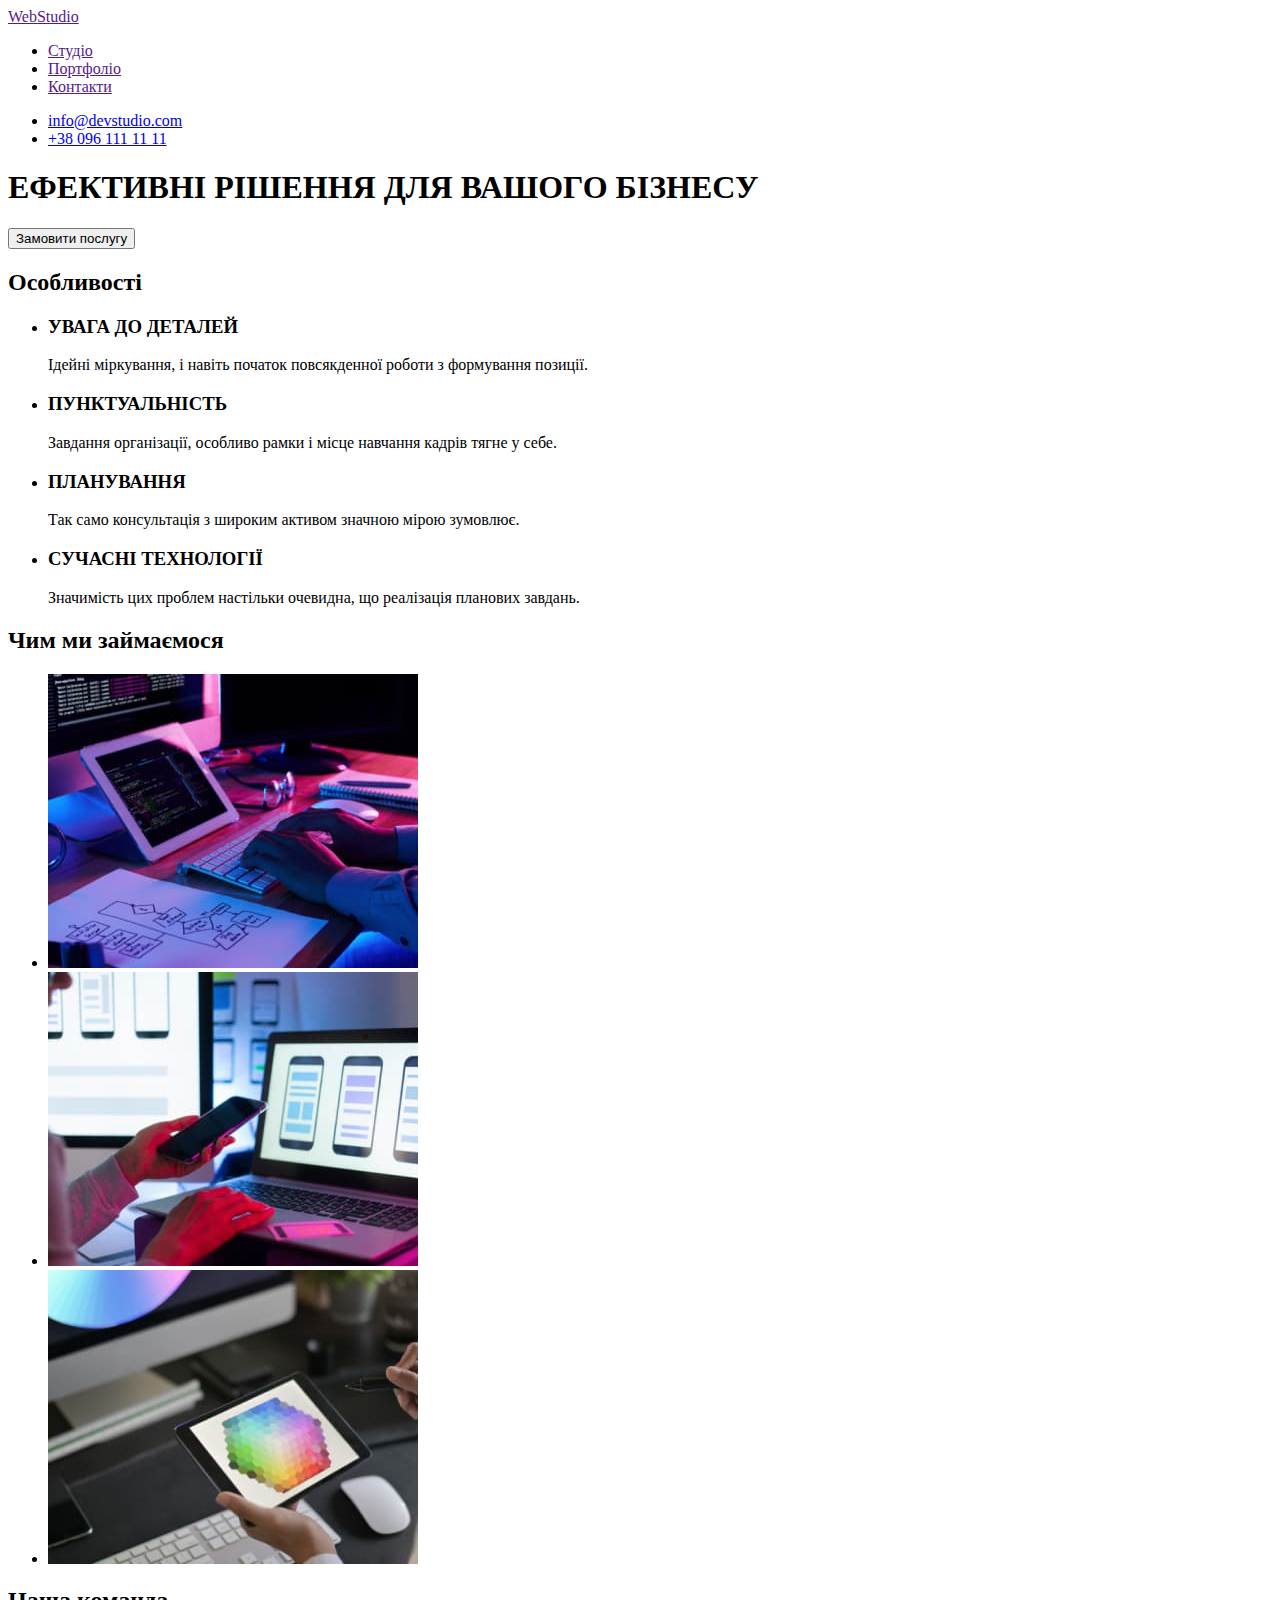
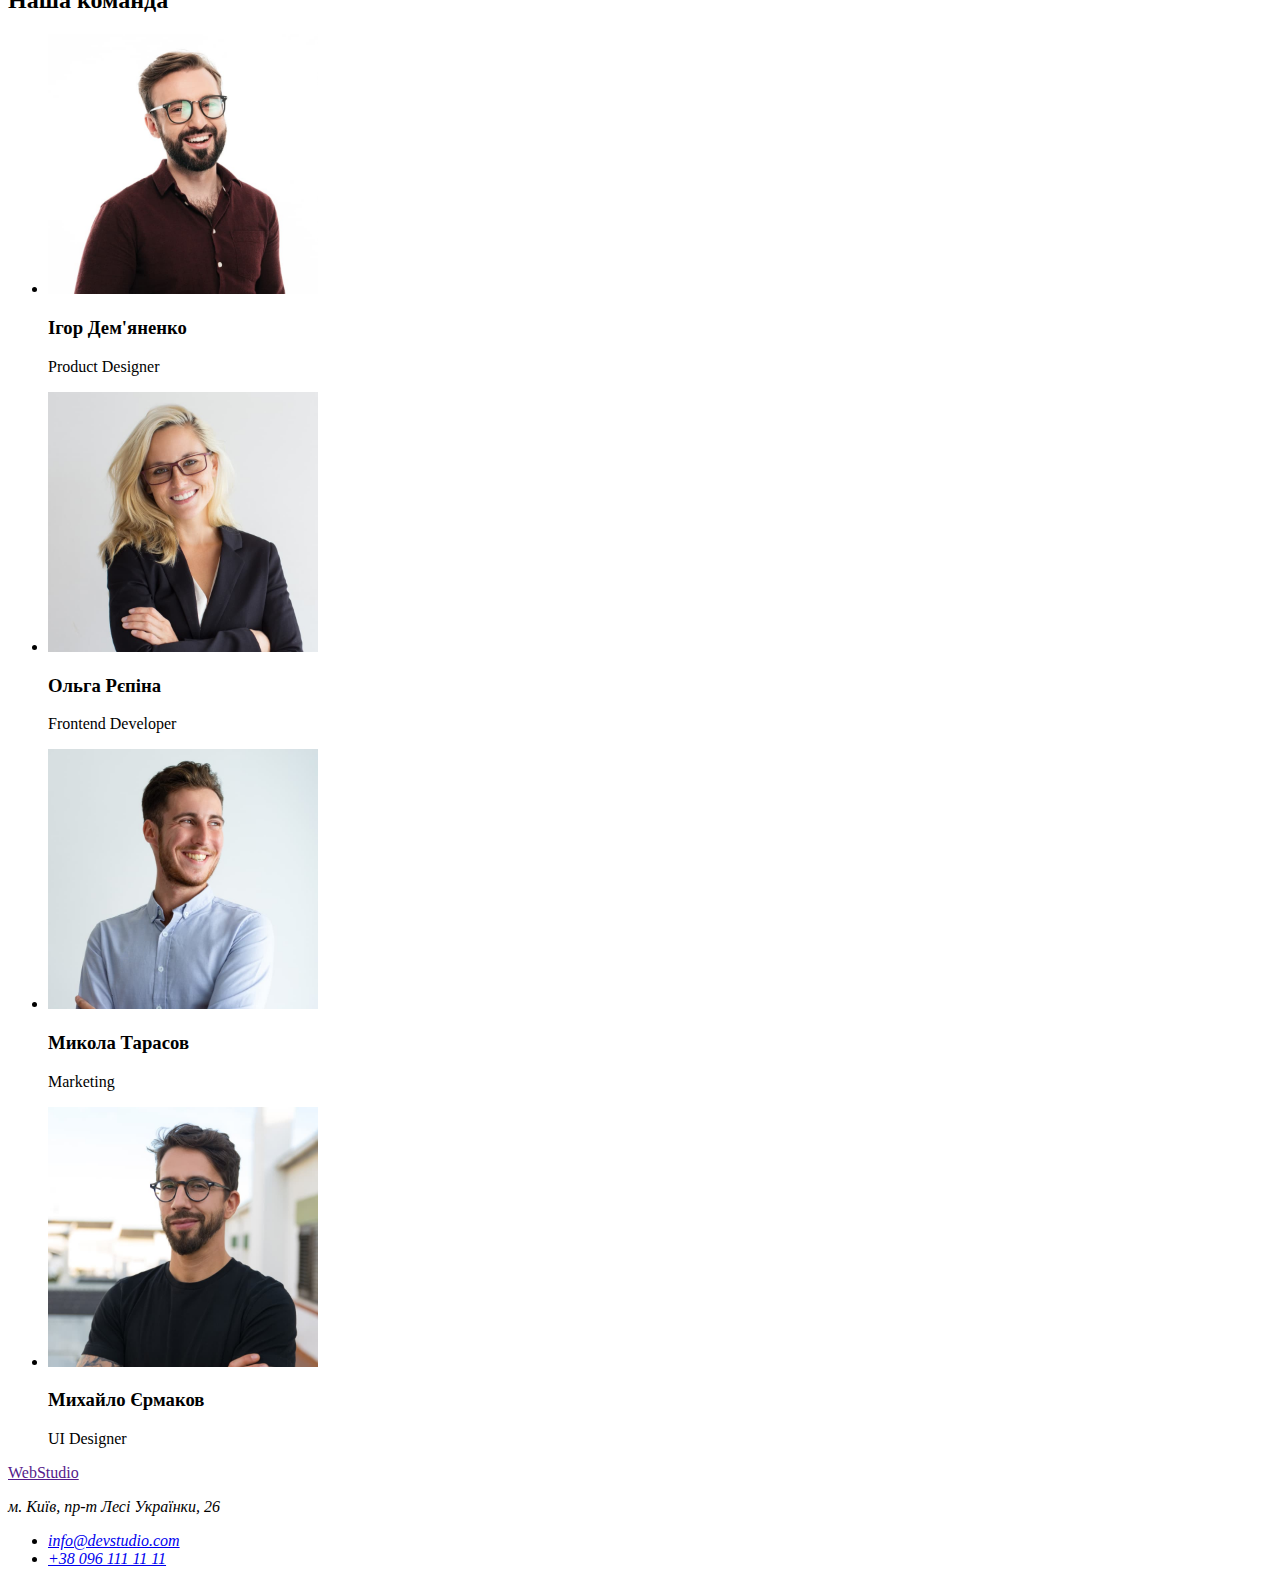
==== index.html @ 13a7ca6c "Скопировал файлы с первой ДЗ" ====
<!DOCTYPE html>
<html lang="uk">
  <head>
    <meta charset="UTF-8" />
    <meta http-equiv="X-UA-Compatible" content="IE=edge" />
    <meta name="viewport" content="width=device-width, initial-scale=1.0" />
    <title>Document</title>
  </head>

  <body>
    <header>
      <!--Навігація сайту-->
      <nav>
        <a href="">WebStudio</a>
        <ul>
          <li><a href="">Студіо</a></li>
          <li><a href="">Портфоліо</a></li>
          <li><a href="">Контакти</a></li>
        </ul>
      </nav>
      <ul>
        <li><a href="mailto:info@devstudio.com">info@devstudio.com</a></li>
        <li><a href="tel:+380961111111">+38 096 111 11 11</a></li>
      </ul>
    </header>
    <!--Основний контент-->
    <main>
      <!--Шапка основного контенту-->
      <section>
        <h1>ЕФЕКТИВНІ РІШЕННЯ ДЛЯ ВАШОГО БІЗНЕСУ</h1>
        <button type="button">Замовити послугу</button>
      </section>
      <!--Особливості-->
      <section>
        <h2>Особливості</h2>
        <ul>
          <li>
            <h3>УВАГА ДО ДЕТАЛЕЙ</h3>
            <p>Ідейні міркування, і навіть початок повсякденної роботи з формування позиції.</p>
          </li>
          <li>
            <h3>ПУНКТУАЛЬНІСТЬ</h3>
            <p>Завдання організації, особливо рамки і місце навчання кадрів тягне у себе.</p>
          </li>
          <li>
            <h3>ПЛАНУВАННЯ</h3>
            <p>Так само консультація з широким активом значною мірою зумовлює.</p>
          </li>
          <li>
            <h3>СУЧАСНІ ТЕХНОЛОГІЇ</h3>
            <p>Значимість цих проблем настільки очевидна, що реалізація планових завдань.</p>
          </li>
        </ul>
      </section>
      <!--Чим ми займаємося-->
      <section>
        <h2>Чим ми займаємося</h2>
        <ul>
          <li>
            <img src="./images/img-one.jpg" alt="photo-one" width="370" height="294" />
          </li>
          <li>
            <img src="./images/img-two.jpg" alt="photo-two" width="370" height="294" />
          </li>
          <li>
            <img src="./images/img-three.jpg" alt="photo-three" width="370" height="294" />
          </li>
        </ul>
      </section>
      <!--Наша команда-->
      <section>
        <h2>Наша команда</h2>
        <ul>
          <li>
            <img src="./images/person-one.jpg" alt="Ihor-Demyanenko" width="270" height="260" />
            <h3>Ігор Дем'яненко</h3>
            <p lang="en">Product Designer</p>
          </li>
          <li>
            <img src="./images/person-two.jpg" alt="Olga-Repina" width="270" height="260" />
            <h3>Ольга Рєпіна</h3>
            <p lang="en">Frontend Developer</p>
          </li>
          <li>
            <img src="./images/person-three.jpg" alt="Mykola-Tarasov" width="270" height="260" />
            <h3>Микола Тарасов</h3>
            <p lang="en">Marketing</p>
          </li>
          <li>
            <img src="./images/person-four.jpg" alt="Mykhailo-Yermakov" width="270" height="260" />
            <h3>Михайло Єрмаков</h3>
            <p>UI Designer</p>
          </li>
        </ul>
      </section>
    </main>
    <!--Футер сайту-->
    <footer>
      <a href="">WebStudio</a>
      <address>
        <p>м. Київ, пр-т Лесі Українки, 26</p>
        <ul>
          <li><a href="mailto:info@devstudio.com">info@devstudio.com</a></li>
          <li><a href="tel:+380961111111">+38 096 111 11 11</a></li>
        </ul>
      </address>
    </footer>
  </body>
</html>
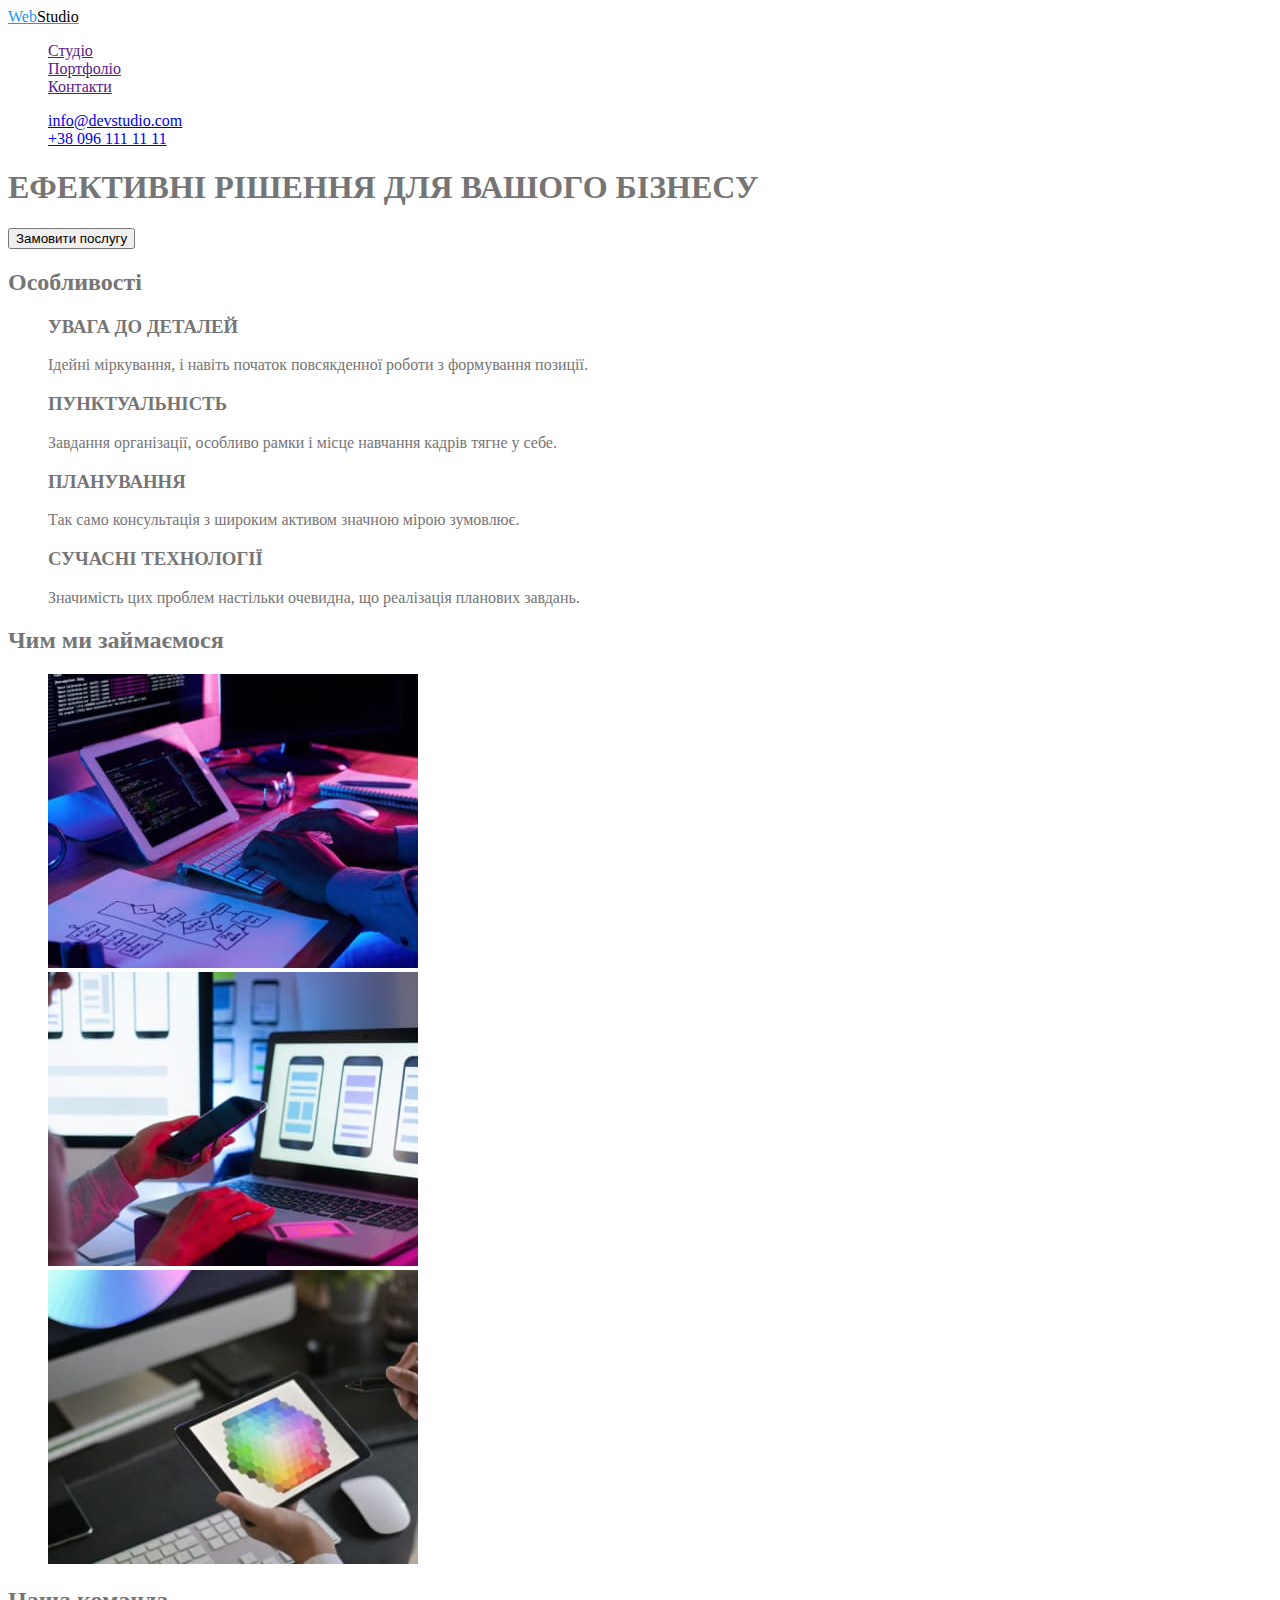
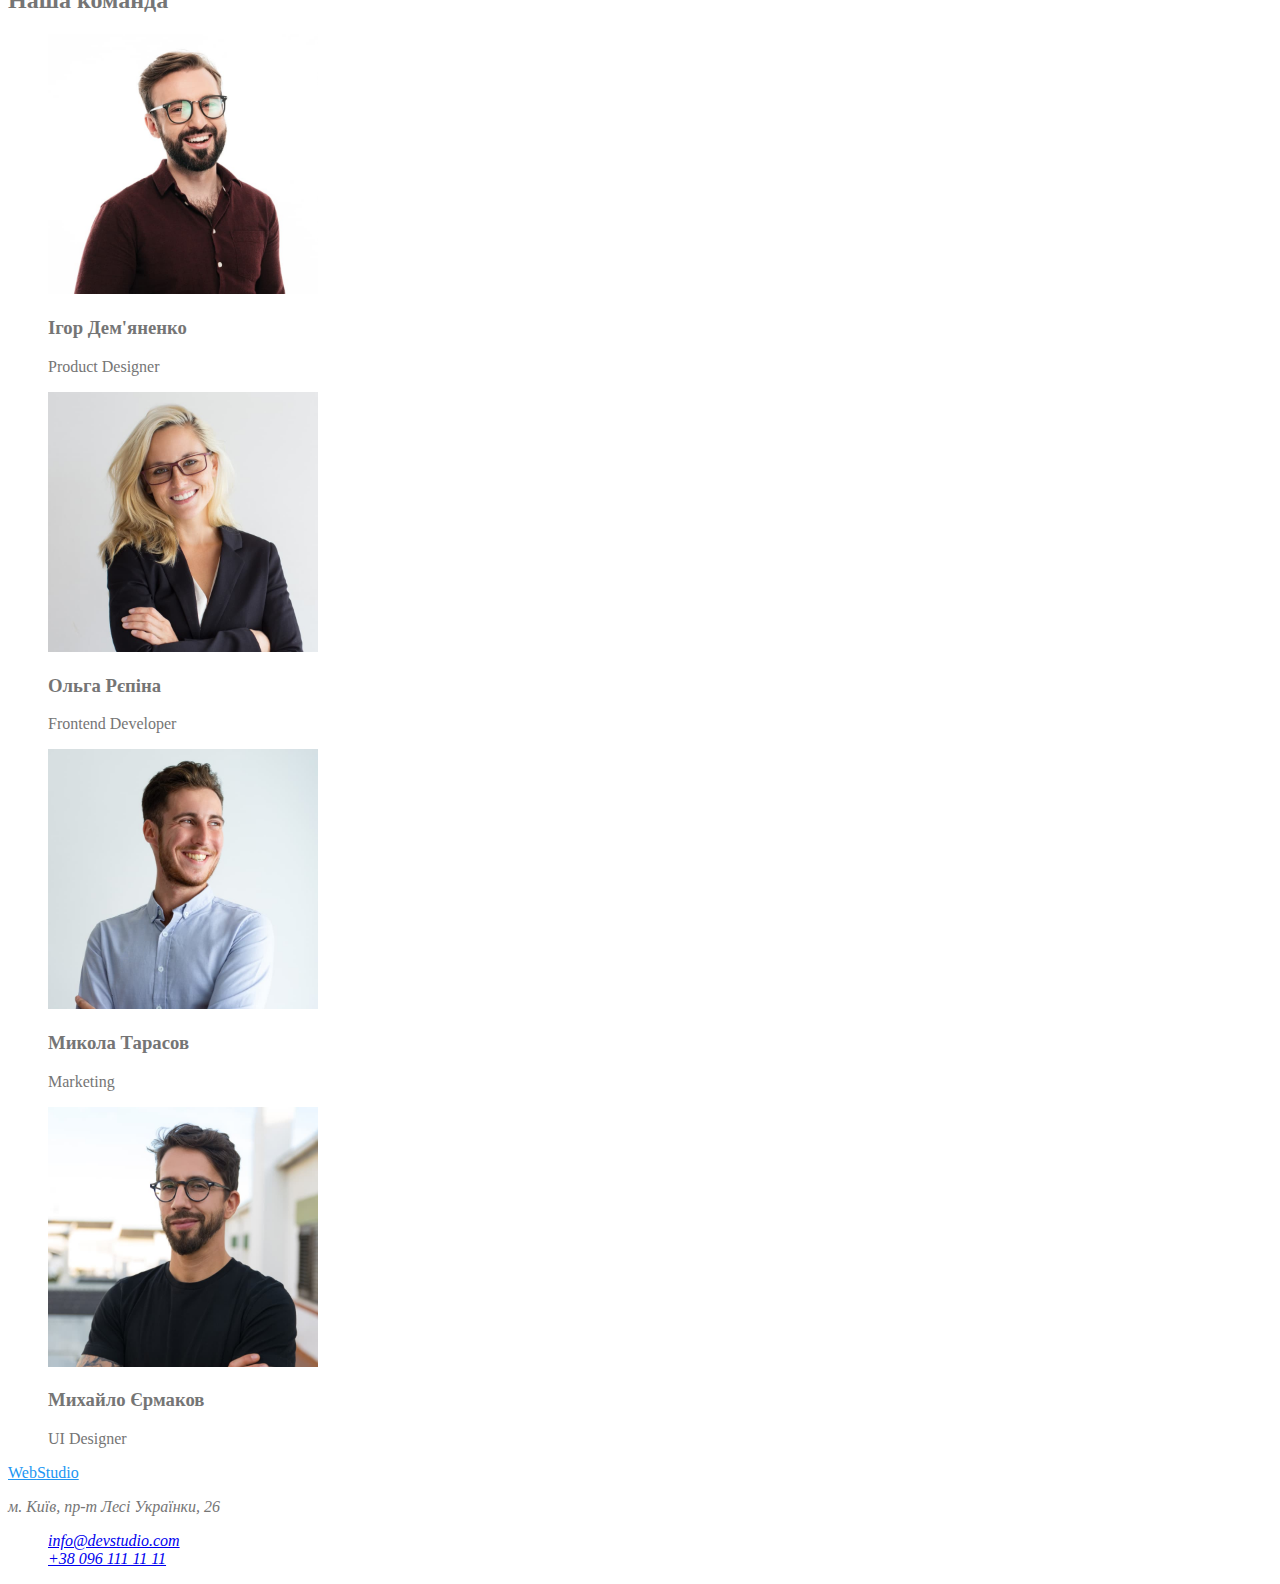
==== commit a649ac0d: "Добавил классы и создал файл стилей" ====
--- a/index.html
+++ b/index.html
@@ -5,59 +5,68 @@
     <meta http-equiv="X-UA-Compatible" content="IE=edge" />
     <meta name="viewport" content="width=device-width, initial-scale=1.0" />
     <title>Document</title>
+    <link rel="stylesheet" href="./css/styles.css" />
   </head>
 
-  <body>
-    <header>
+  <body class="page">
+    <header">
       <!--Навігація сайту-->
       <nav>
-        <a href="">WebStudio</a>
-        <ul>
+        <a href="" class="logo">Web<span class="studio">Studio</span></a>
+        <ul class="site-nav">
           <li><a href="">Студіо</a></li>
           <li><a href="">Портфоліо</a></li>
           <li><a href="">Контакти</a></li>
         </ul>
       </nav>
-      <ul>
+      <ul class="site-adress">
         <li><a href="mailto:info@devstudio.com">info@devstudio.com</a></li>
         <li><a href="tel:+380961111111">+38 096 111 11 11</a></li>
       </ul>
     </header>
     <!--Основний контент-->
-    <main>
+    <main class="main">
       <!--Шапка основного контенту-->
-      <section>
+      <section class="section-header">
         <h1>ЕФЕКТИВНІ РІШЕННЯ ДЛЯ ВАШОГО БІЗНЕСУ</h1>
-        <button type="button">Замовити послугу</button>
+        <button class="button" type="button">Замовити послугу</button>
       </section>
       <!--Особливості-->
-      <section>
-        <h2>Особливості</h2>
-        <ul>
+      <section class="section">
+        <h2 class="section-title">Особливості</h2>
+        <ul class="feature">
           <li>
-            <h3>УВАГА ДО ДЕТАЛЕЙ</h3>
-            <p>Ідейні міркування, і навіть початок повсякденної роботи з формування позиції.</p>
+            <h3 class="feature-title">УВАГА ДО ДЕТАЛЕЙ</h3>
+            <p class="feature-text">
+              Ідейні міркування, і навіть початок повсякденної роботи з формування позиції.
+            </p>
           </li>
           <li>
-            <h3>ПУНКТУАЛЬНІСТЬ</h3>
-            <p>Завдання організації, особливо рамки і місце навчання кадрів тягне у себе.</p>
+            <h3 class="feature-title">ПУНКТУАЛЬНІСТЬ</h3>
+            <p class="feature-text">
+              Завдання організації, особливо рамки і місце навчання кадрів тягне у себе.
+            </p>
           </li>
           <li>
-            <h3>ПЛАНУВАННЯ</h3>
-            <p>Так само консультація з широким активом значною мірою зумовлює.</p>
+            <h3 class="feature-title">ПЛАНУВАННЯ</h3>
+            <p class="feature-text">
+              Так само консультація з широким активом значною мірою зумовлює.
+            </p>
           </li>
           <li>
-            <h3>СУЧАСНІ ТЕХНОЛОГІЇ</h3>
-            <p>Значимість цих проблем настільки очевидна, що реалізація планових завдань.</p>
+            <h3 class="feature-title">СУЧАСНІ ТЕХНОЛОГІЇ</h3>
+            <p class="feature-text">
+              Значимість цих проблем настільки очевидна, що реалізація планових завдань.
+            </p>
           </li>
         </ul>
       </section>
       <!--Чим ми займаємося-->
-      <section>
-        <h2>Чим ми займаємося</h2>
+      <section class="section">
+        <h2 class="section-title">Чим ми займаємося</h2>
         <ul>
           <li>
-            <img src="./images/img-one.jpg" alt="photo-one" width="370" height="294" />
+            <img class="" src="./images/img-one.jpg" alt="photo-one" width="370" height="294" />
           </li>
           <li>
             <img src="./images/img-two.jpg" alt="photo-two" width="370" height="294" />
@@ -68,37 +77,37 @@
         </ul>
       </section>
       <!--Наша команда-->
-      <section>
-        <h2>Наша команда</h2>
-        <ul>
+      <section class="section">
+        <h2 class="section-title">Наша команда</h2>
+        <ul class="person">
           <li>
             <img src="./images/person-one.jpg" alt="Ihor-Demyanenko" width="270" height="260" />
-            <h3>Ігор Дем'яненко</h3>
-            <p lang="en">Product Designer</p>
+            <h3 class="person-name">Ігор Дем'яненко</h3>
+            <p class="person-title" lang="en">Product Designer</p>
           </li>
           <li>
             <img src="./images/person-two.jpg" alt="Olga-Repina" width="270" height="260" />
-            <h3>Ольга Рєпіна</h3>
-            <p lang="en">Frontend Developer</p>
+            <h3 class="person-name">Ольга Рєпіна</h3>
+            <p class="person-title" lang="en">Frontend Developer</p>
           </li>
           <li>
             <img src="./images/person-three.jpg" alt="Mykola-Tarasov" width="270" height="260" />
-            <h3>Микола Тарасов</h3>
-            <p lang="en">Marketing</p>
+            <h3 class="person-name">Микола Тарасов</h3>
+            <p class="person-title" lang="en">Marketing</p>
           </li>
           <li>
             <img src="./images/person-four.jpg" alt="Mykhailo-Yermakov" width="270" height="260" />
-            <h3>Михайло Єрмаков</h3>
-            <p>UI Designer</p>
+            <h3 class="person-name">Михайло Єрмаков</h3>
+            <p class="person-title" lang="en">UI Designer</p>
           </li>
         </ul>
       </section>
     </main>
     <!--Футер сайту-->
-    <footer>
-      <a href="">WebStudio</a>
-      <address>
-        <p>м. Київ, пр-т Лесі Українки, 26</p>
+    <footer class="page-footer">
+      <a class="logo" href="">Web<span class="logo-studio">Studio</span></a>
+      <address class="footer-adress">
+        <p class="text-adress">м. Київ, пр-т Лесі Українки, 26</p>
         <ul>
           <li><a href="mailto:info@devstudio.com">info@devstudio.com</a></li>
           <li><a href="tel:+380961111111">+38 096 111 11 11</a></li>
--- a/css/styles.css
+++ b/css/styles.css
@@ -0,0 +1,37 @@
+/* Основні змінні сайту */
+:root {
+
+}
+
+
+.page {
+    background-color: #ffffff;
+    color: #757575;
+}
+
+/* Навігація */
+.logo {
+    color: #2196F3;
+}
+.studio {
+    color: #000000;
+}
+.site-nav {
+    color: #212121;
+    
+}
+
+
+ul {
+   list-style: none; 
+}
+
+
+
+/* Колір основного тексту #212121 */
+/* Колір вторичного тексту #757575 */
+/* Колір акценту #2196F3*/
+/* Колір основного фону #ffffff*/
+/* Колір фону секції Наша команда #F5F4FA*/
+/* Колір фону шапки та футера #2F303A */
+/* Колір адреси футера rgba(255, 255, 255, 0.6)*/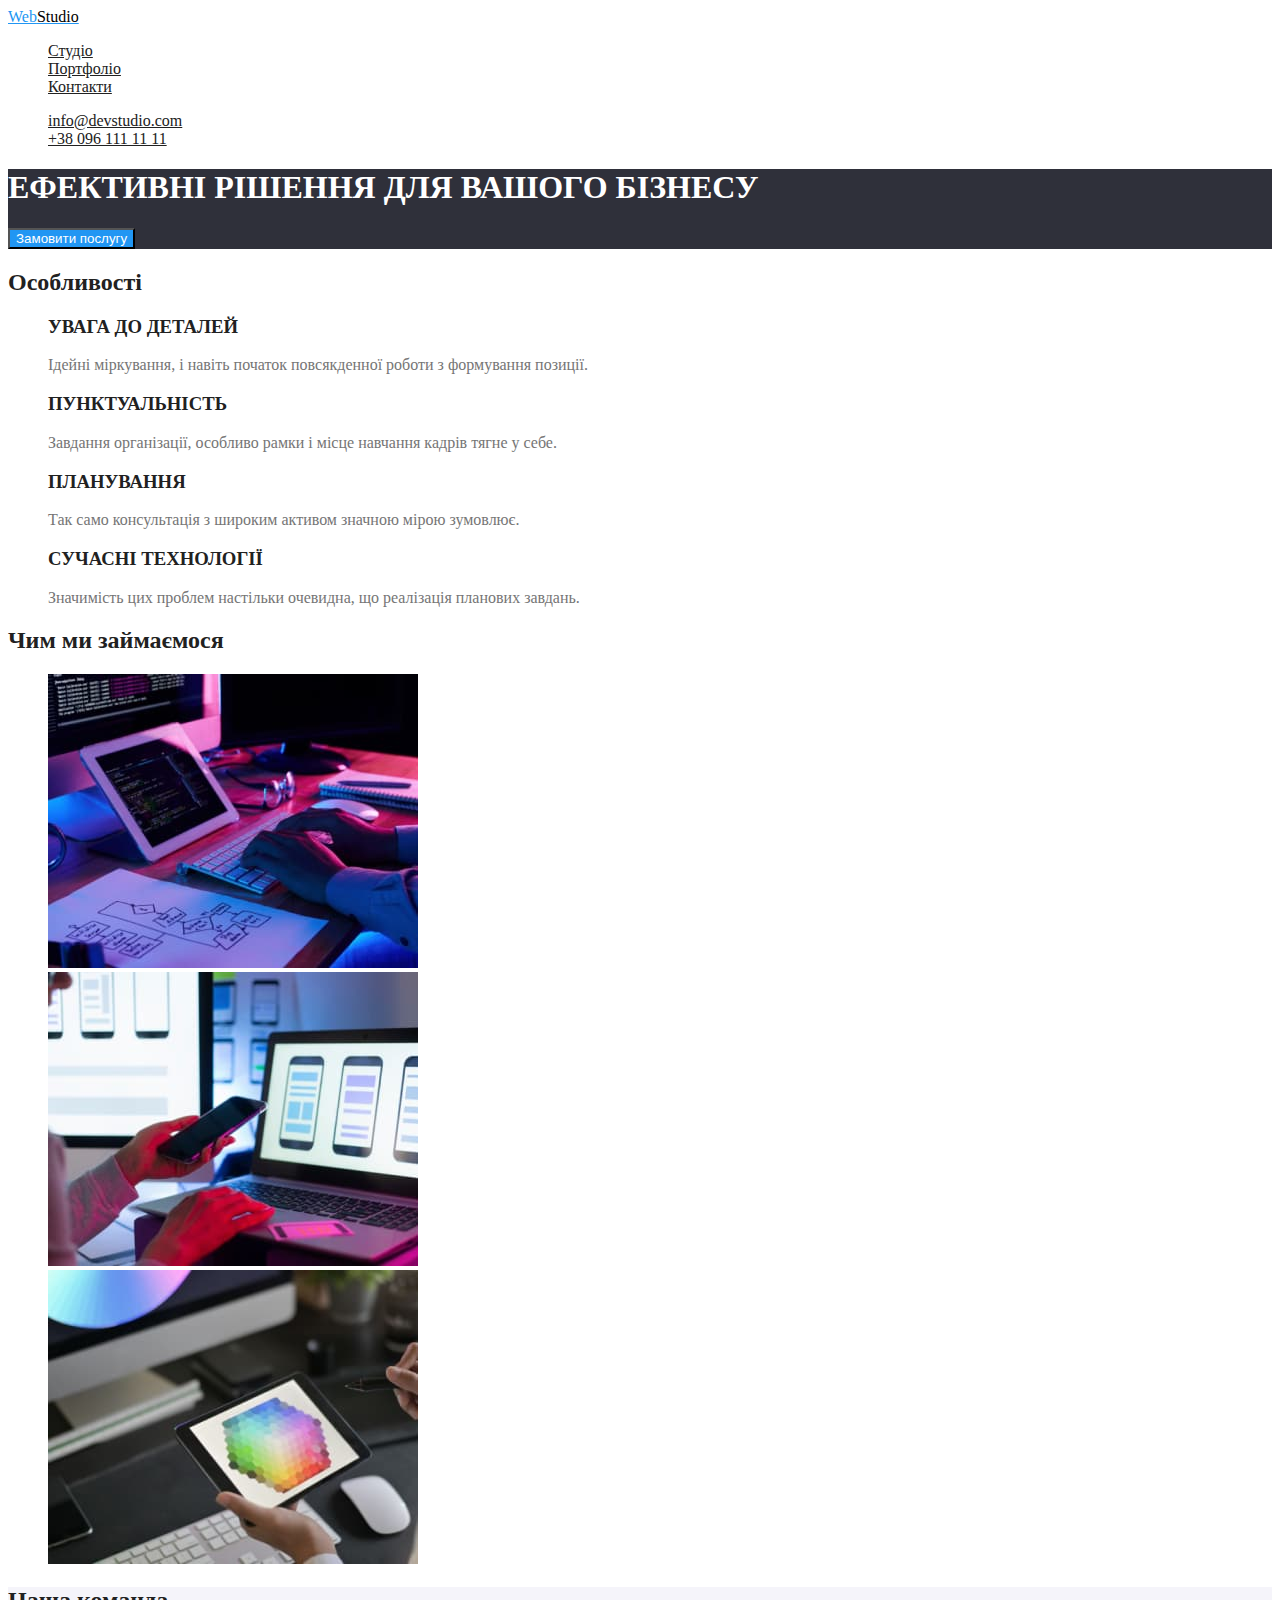
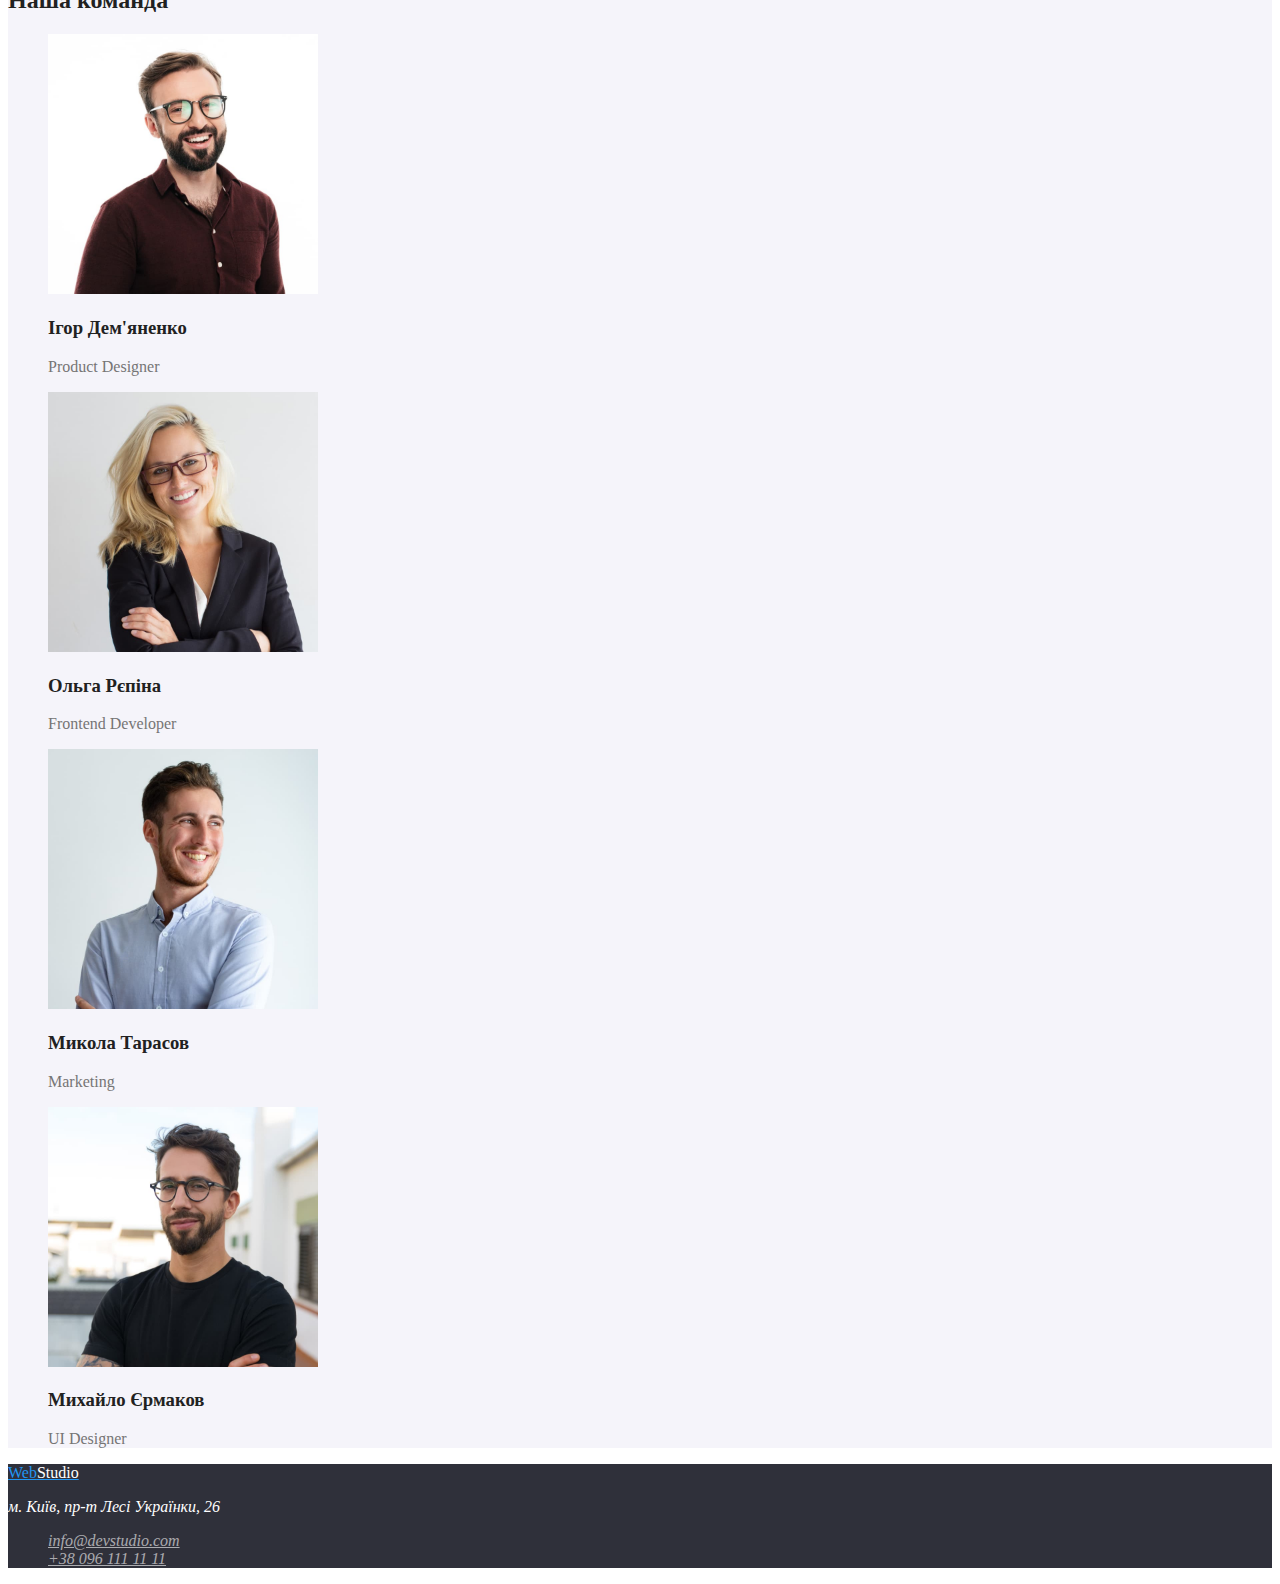
==== commit 6c38b7f1: "Добавил цвета к сайту" ====
--- a/index.html
+++ b/index.html
@@ -12,28 +12,28 @@
     <header">
       <!--Навігація сайту-->
       <nav>
-        <a href="" class="logo">Web<span class="studio">Studio</span></a>
-        <ul class="site-nav">
-          <li><a href="">Студіо</a></li>
-          <li><a href="">Портфоліо</a></li>
-          <li><a href="">Контакти</a></li>
+        <a href="" class="logo">Web<span class="logo-studio">Studio</span></a>
+        <ul class="site-nav list">
+          <li><a class="link" href="">Студіо</a></li>
+          <li><a class="link" href="">Портфоліо</a></li>
+          <li><a class="link" href="">Контакти</a></li>
         </ul>
       </nav>
       <ul class="site-adress">
-        <li><a href="mailto:info@devstudio.com">info@devstudio.com</a></li>
-        <li><a href="tel:+380961111111">+38 096 111 11 11</a></li>
+        <li><a class="link" href="mailto:info@devstudio.com">info@devstudio.com</a></li>
+        <li><a class="link" href="tel:+380961111111">+38 096 111 11 11</a></li>
       </ul>
     </header>
     <!--Основний контент-->
-    <main class="main">
+    <main>
       <!--Шапка основного контенту-->
-      <section class="section-header">
-        <h1>ЕФЕКТИВНІ РІШЕННЯ ДЛЯ ВАШОГО БІЗНЕСУ</h1>
+      <section class="main-section">
+        <h1 class="title">ЕФЕКТИВНІ РІШЕННЯ ДЛЯ ВАШОГО БІЗНЕСУ</h1>
         <button class="button" type="button">Замовити послугу</button>
       </section>
       <!--Особливості-->
       <section class="section">
-        <h2 class="section-title">Особливості</h2>
+        <h2 class="title">Особливості</h2>
         <ul class="feature">
           <li>
             <h3 class="feature-title">УВАГА ДО ДЕТАЛЕЙ</h3>
@@ -63,7 +63,7 @@
       </section>
       <!--Чим ми займаємося-->
       <section class="section">
-        <h2 class="section-title">Чим ми займаємося</h2>
+        <h2 class="title">Чим ми займаємося</h2>
         <ul>
           <li>
             <img class="" src="./images/img-one.jpg" alt="photo-one" width="370" height="294" />
@@ -77,8 +77,8 @@
         </ul>
       </section>
       <!--Наша команда-->
-      <section class="section">
-        <h2 class="section-title">Наша команда</h2>
+      <section class="team">
+        <h2 class="title">Наша команда</h2>
         <ul class="person">
           <li>
             <img src="./images/person-one.jpg" alt="Ihor-Demyanenko" width="270" height="260" />
@@ -104,13 +104,13 @@
       </section>
     </main>
     <!--Футер сайту-->
-    <footer class="page-footer">
+    <footer class="footer">
       <a class="logo" href="">Web<span class="logo-studio">Studio</span></a>
       <address class="footer-adress">
-        <p class="text-adress">м. Київ, пр-т Лесі Українки, 26</p>
+        <p class="adress-text">м. Київ, пр-т Лесі Українки, 26</p>
         <ul>
-          <li><a href="mailto:info@devstudio.com">info@devstudio.com</a></li>
-          <li><a href="tel:+380961111111">+38 096 111 11 11</a></li>
+          <li><a class="link" href="mailto:info@devstudio.com">info@devstudio.com</a></li>
+          <li><a class="link" href="tel:+380961111111">+38 096 111 11 11</a></li>
         </ul>
       </address>
     </footer>
--- a/css/styles.css
+++ b/css/styles.css
@@ -1,37 +1,111 @@
-/* Основні змінні сайту */
-:root {
-
-}
-
-
-.page {
-    background-color: #ffffff;
-    color: #757575;
-}
-
-/* Навігація */
-.logo {
-    color: #2196F3;
-}
-.studio {
-    color: #000000;
-}
-.site-nav {
-    color: #212121;
-    
-}
-
-
-ul {
-   list-style: none; 
-}
-
-
-
 /* Колір основного тексту #212121 */
 /* Колір вторичного тексту #757575 */
 /* Колір акценту #2196F3*/
 /* Колір основного фону #ffffff*/
 /* Колір фону секції Наша команда #F5F4FA*/
 /* Колір фону шапки та футера #2F303A */
-/* Колір адреси футера rgba(255, 255, 255, 0.6)*/+/* Колір тексту адреси футера rgba(255, 255, 255, 0.6)*/
+
+/* Основні змінні сайту */
+:root {
+}
+
+.page {
+    background-color: #ffffff;
+    color: #757575;
+}
+ul {
+    list-style: none;
+}
+
+
+
+/* Навігація */
+.logo {
+    color: #2196F3;
+}
+.logo .logo-studio {
+    color: #000000;
+}
+.link {
+    color: #212121;
+}
+.site-nav.list {
+    color: #212121;
+}
+.site-nav .link:hover, 
+.site-nav .link:focus {
+    color: #2196F3;
+}
+.site-adress {
+    color: #757575;
+}
+.site-adress .link:hover, 
+.site-adress .link:focus  {
+    color: #2196F3;
+}
+
+
+
+/* Шапка основного контенту */
+.main-section {
+    background-color: #2F303A;
+}
+.main-section .title {
+    color: #ffffff;
+}
+.button {
+    cursor: pointer;
+    background-color: #2196F3;
+    color: #ffffff;
+}
+.button :hover
+.button :focus {
+    color:#2196F3 ;
+}
+
+
+
+/* Особливості */
+.section .feature-title {
+    color: #212121;
+}
+
+
+
+/* Чим ми займаємось */
+.section .title {
+    color: #212121;
+}
+
+
+
+/* Наша команда */
+.team .title {
+    color: #212121;
+}
+.person-name {
+    color: #212121;
+}
+.team {
+    background-color: #F5F4FA;
+}
+
+
+
+/* Футер сайту */
+.footer {
+    background-color: #2F303A;
+}
+.footer .logo-studio {
+    color: #ffffff;
+}
+.adress-text {
+    color: #ffffff;
+}
+.adress-link {
+    color: rgba(255, 255, 255, 0.6);
+}
+.footer .link {
+    color: rgba(255, 255, 255, 0.6);
+}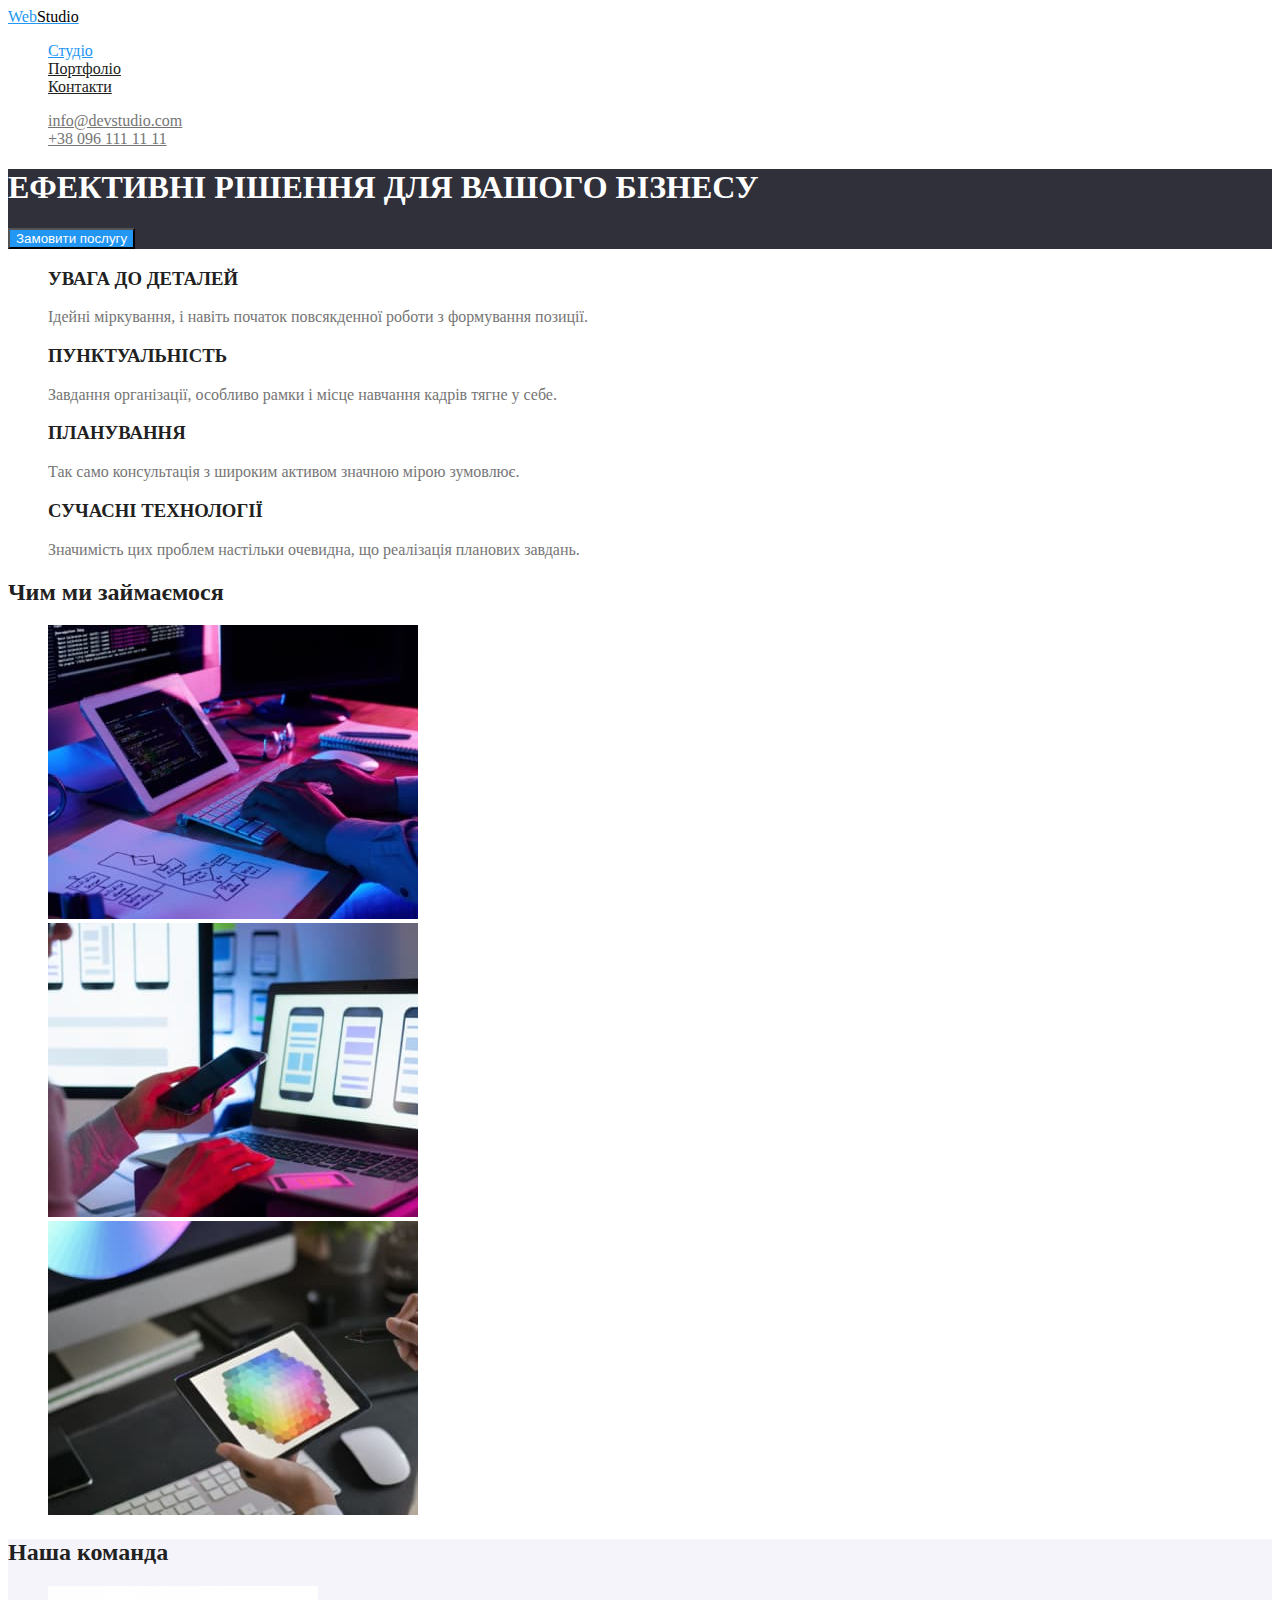
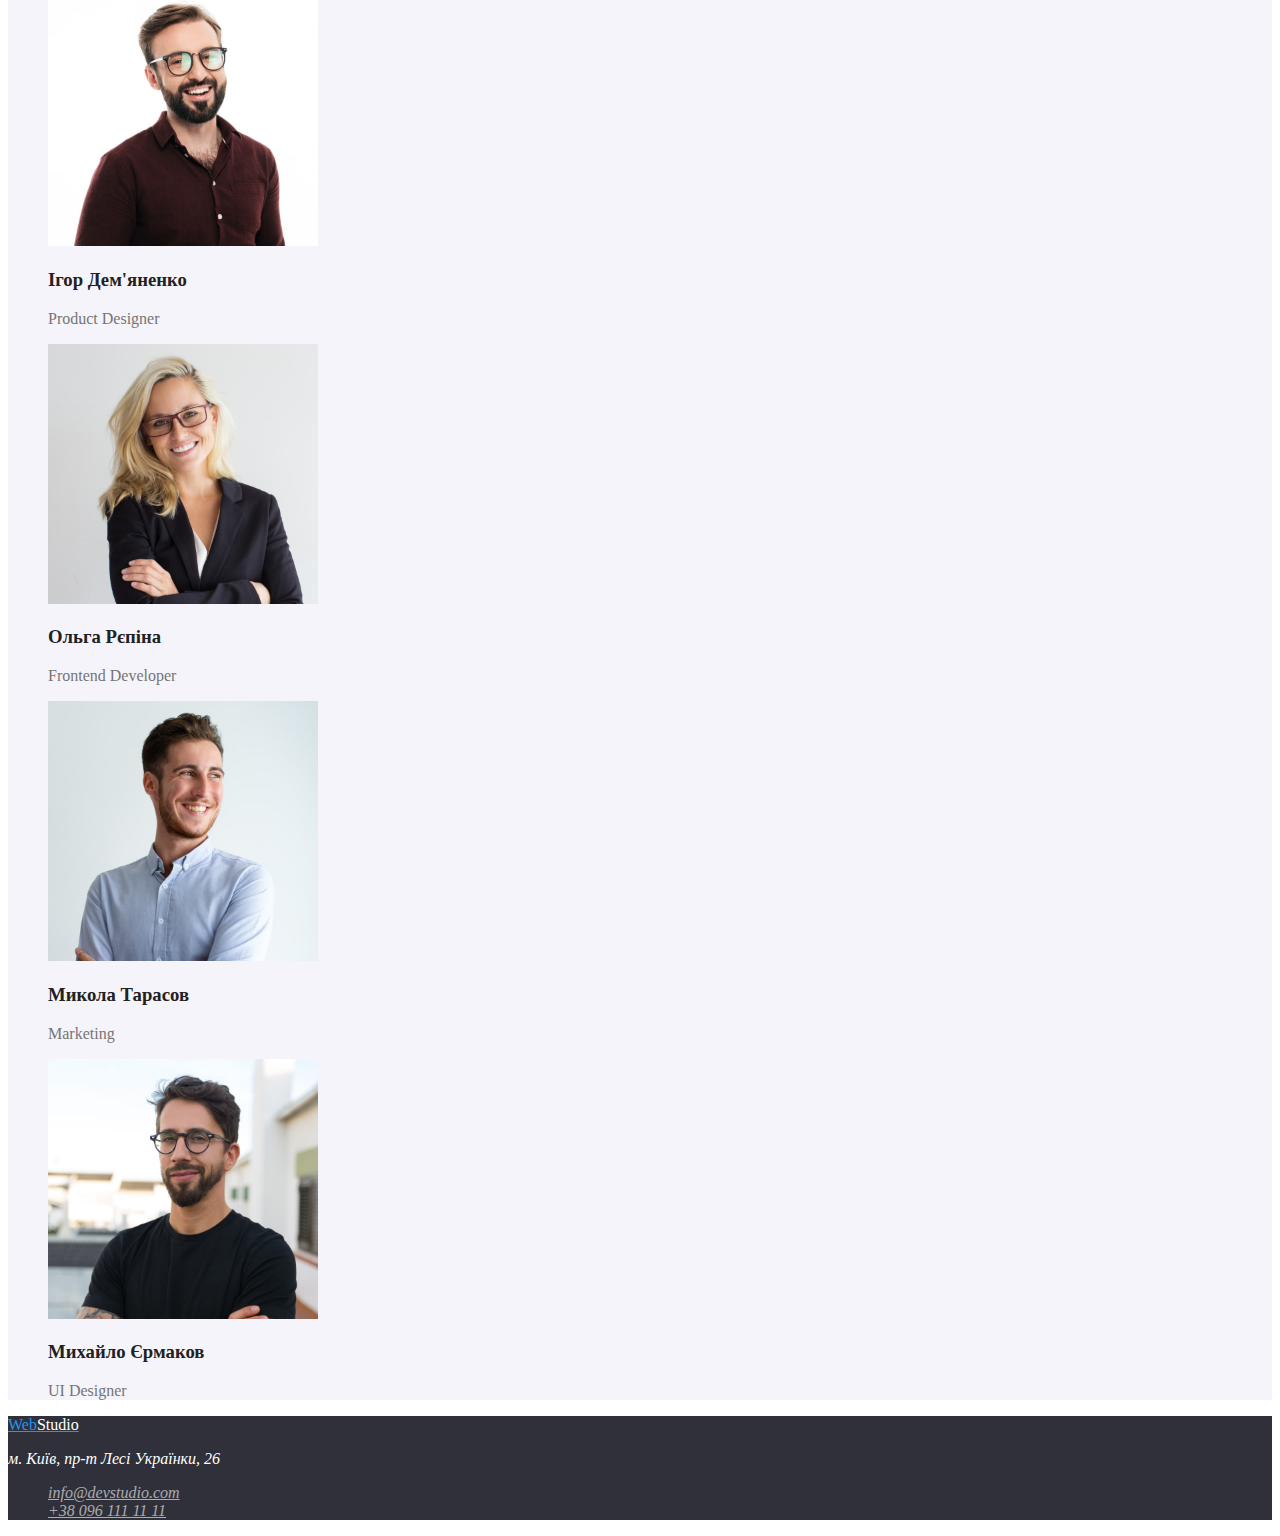
==== commit 32ac4aa3: "Создал porfolio.html" ====
--- a/index.html
+++ b/index.html
@@ -9,13 +9,13 @@
   </head>
 
   <body class="page">
-    <header">
+    <header>
       <!--Навігація сайту-->
       <nav>
-        <a href="" class="logo">Web<span class="logo-studio">Studio</span></a>
+        <a href="./index.html" class="logo">Web<span class="logo-studio">Studio</span></a>
         <ul class="site-nav list">
-          <li><a class="link" href="">Студіо</a></li>
-          <li><a class="link" href="">Портфоліо</a></li>
+          <li><a class="link current" href="./index.html">Студіо</a></li>
+          <li><a class="link" href="./portfolio.html">Портфоліо</a></li>
           <li><a class="link" href="">Контакти</a></li>
         </ul>
       </nav>
@@ -33,7 +33,7 @@
       </section>
       <!--Особливості-->
       <section class="section">
-        <h2 class="title">Особливості</h2>
+        <h2 class="visually-hidden">Особливості</h2>
         <ul class="feature">
           <li>
             <h3 class="feature-title">УВАГА ДО ДЕТАЛЕЙ</h3>
--- a/css/styles.css
+++ b/css/styles.css
@@ -1,111 +1,149 @@
-/* Колір основного тексту #212121 */
-/* Колір вторичного тексту #757575 */
+/* Колір основного тексту  #757575*/
+/* Колір вторичного тексту #212121 */
 /* Колір акценту #2196F3*/
 /* Колір основного фону #ffffff*/
-/* Колір фону секції Наша команда #F5F4FA*/
+/* Колір вторичного фону #F5F4FA*/
 /* Колір фону шапки та футера #2F303A */
 /* Колір тексту адреси футера rgba(255, 255, 255, 0.6)*/
 
 /* Основні змінні сайту */
 :root {
+    --primary-text-color: #757575;
+    --secondary-text-color: #212121;
+    --accent-color: #2196F3;
+    --primary-background-color: #ffffff;
+    --secondary-background-color: #F5F4FA;
+    --other-background-color: #2F303A;
+    --footer-adress-text-color: rgba(255, 255, 255, 0.6);
+    --logo-text-color: #000000
+
 }
 
 .page {
-    background-color: #ffffff;
-    color: #757575;
+    background-color: var(--primary-background-color);
+    color: var(--primary-text-color);
 }
 ul {
     list-style: none;
 }
 
 
-
+/* Стилі для index.html */
 /* Навігація */
 .logo {
-    color: #2196F3;
+    color: var(--accent-color);
 }
 .logo .logo-studio {
-    color: #000000;
+    color: var(--logo-text-color);
 }
 .link {
-    color: #212121;
+    color: var(--secondary-text-color);
 }
-.site-nav.list {
-    color: #212121;
+.site-nav.list .current{
+    color: var(--accent-color);
 }
 .site-nav .link:hover, 
 .site-nav .link:focus {
-    color: #2196F3;
+    color: var(--accent-color);
 }
-.site-adress {
-    color: #757575;
+.site-adress .link{
+    color: var(--primary-text-color);
 }
 .site-adress .link:hover, 
 .site-adress .link:focus  {
-    color: #2196F3;
+    color: var(--accent-color);
 }
 
 
 
 /* Шапка основного контенту */
 .main-section {
-    background-color: #2F303A;
+    background-color: var(--other-background-color);
 }
 .main-section .title {
-    color: #ffffff;
+    color: var(--primary-background-color);
 }
 .button {
     cursor: pointer;
-    background-color: #2196F3;
-    color: #ffffff;
-}
-.button :hover
-.button :focus {
-    color:#2196F3 ;
+    background-color: var(--accent-color);
+    color: var(--primary-background-color);
 }
 
 
 
 /* Особливості */
 .section .feature-title {
-    color: #212121;
+    color: var(--secondary-text-color);
 }
-
+/* Приховані заголовки секцій Особливості та Портфоліо */
+.visually-hidden {
+    position: absolute;
+    width: 1px;
+    height: 1px;
+    margin: -1px;
+    border: 0;
+    padding: 0;
+    
+    white-space: nowrap;
+    clip-path: inset(100%);
+    clip: rect(0 0 0 0);
+    overflow: hidden;
+  }
 
 
 /* Чим ми займаємось */
 .section .title {
-    color: #212121;
+    color: var(--secondary-text-color);
 }
 
 
 
 /* Наша команда */
 .team .title {
-    color: #212121;
+    color: var(--secondary-text-color);
 }
 .person-name {
-    color: #212121;
+    color: var(--secondary-text-color);
 }
 .team {
-    background-color: #F5F4FA;
+    background-color: var(--secondary-background-color);
 }
 
 
 
 /* Футер сайту */
 .footer {
-    background-color: #2F303A;
+    background-color: var(--other-background-color);
 }
 .footer .logo-studio {
-    color: #ffffff;
+    color: var(--primary-background-color);
 }
 .adress-text {
-    color: #ffffff;
-}
-.adress-link {
-    color: rgba(255, 255, 255, 0.6);
+    color: var(--primary-background-color);
 }
 .footer .link {
-    color: rgba(255, 255, 255, 0.6);
+    color: var(--footer-adress-text-color);
+}
+.footer .link:hover,
+.footer .link:focus {
+    color: var(--accent-color);
+}
+
+
+
+/* Стилі для portfolio.html */
+.filters-list .button{
+    color: var(--secondary-text-color);
+    background-color: var(--secondary-background-color);
+}
+.filters-list .button:hover,
+.filters-list .button:focus {
+    color: var(--primary-background-color);
+    background-color: var(--accent-color);
+}
+.portfolio-title{
+    color: var(--secondary-text-color);
+}
+.portfolio-list .text{
+    color: var(--primary-text-color);
 }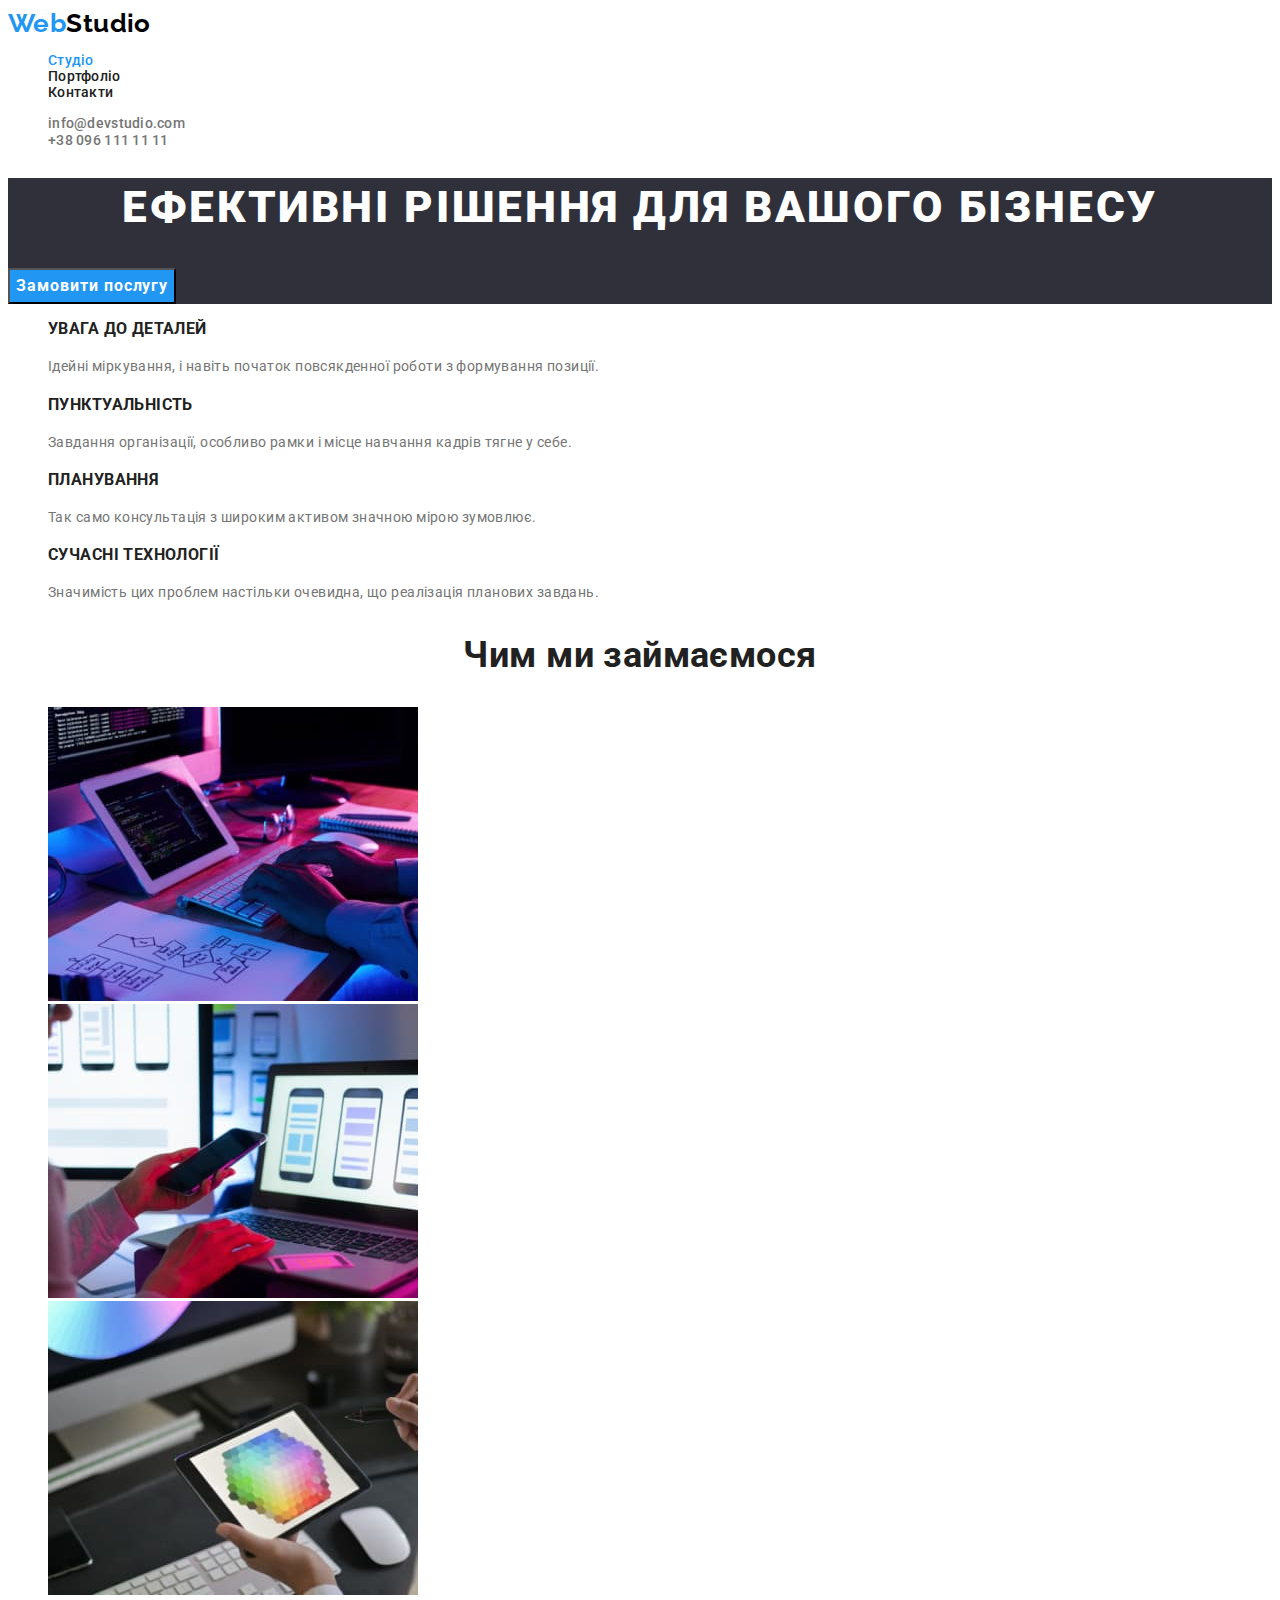
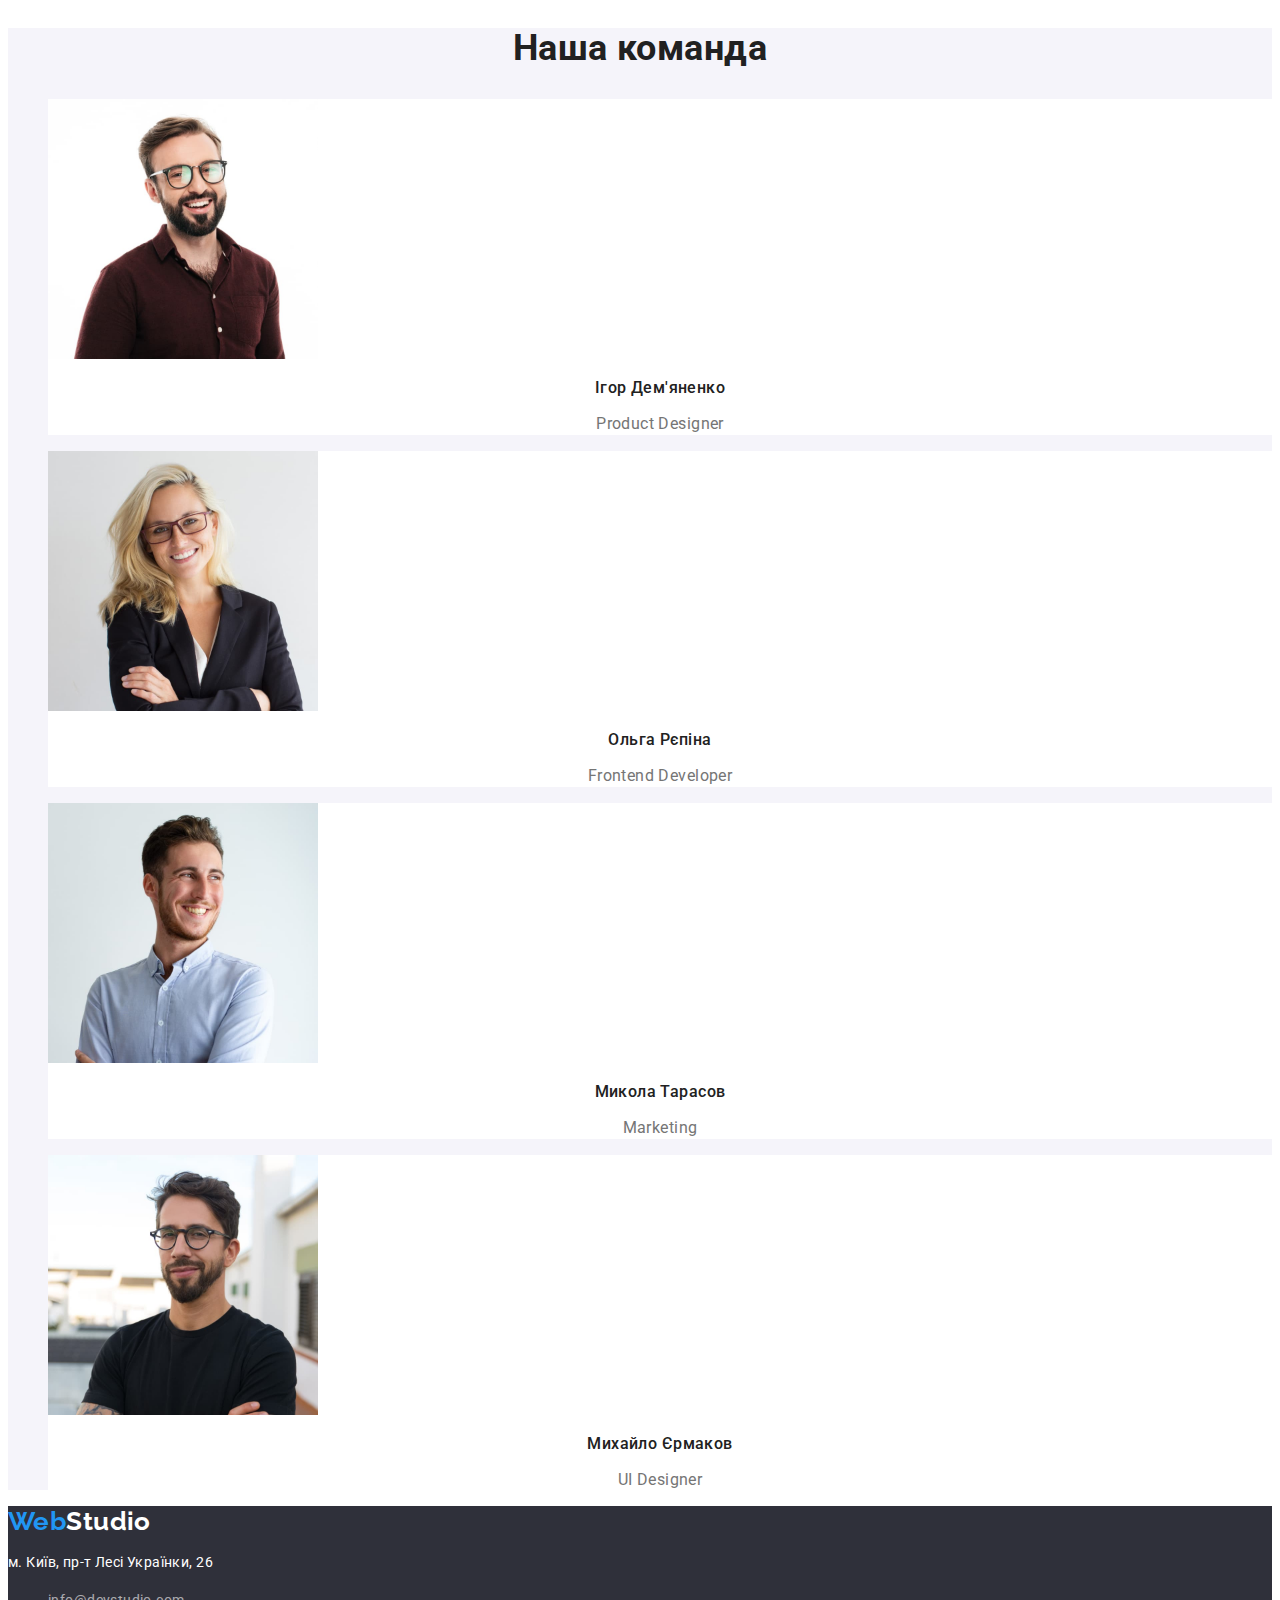
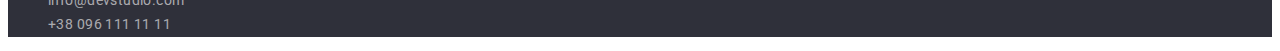
==== commit 7863d0e9: "Добавил шрифты" ====
--- a/index.html
+++ b/index.html
@@ -5,10 +5,14 @@
     <meta http-equiv="X-UA-Compatible" content="IE=edge" />
     <meta name="viewport" content="width=device-width, initial-scale=1.0" />
     <title>Document</title>
+    <link
+      href="https://fonts.googleapis.com/css2?family=Raleway:wght@700&family=Roboto:wght@400;500;700;900&display=swap"
+      rel="stylesheet"
+    />
     <link rel="stylesheet" href="./css/styles.css" />
   </head>
 
-  <body class="page">
+  <body>
     <header>
       <!--Навігація сайту-->
       <nav>
@@ -28,7 +32,7 @@
     <main>
       <!--Шапка основного контенту-->
       <section class="main-section">
-        <h1 class="title">ЕФЕКТИВНІ РІШЕННЯ ДЛЯ ВАШОГО БІЗНЕСУ</h1>
+        <h1 class="title">Ефективні рішення для вашого бізнесу</h1>
         <button class="button" type="button">Замовити послугу</button>
       </section>
       <!--Особливості-->
@@ -36,25 +40,25 @@
         <h2 class="visually-hidden">Особливості</h2>
         <ul class="feature">
           <li>
-            <h3 class="feature-title">УВАГА ДО ДЕТАЛЕЙ</h3>
+            <h3 class="feature-title">Увага до деталей</h3>
             <p class="feature-text">
               Ідейні міркування, і навіть початок повсякденної роботи з формування позиції.
             </p>
           </li>
           <li>
-            <h3 class="feature-title">ПУНКТУАЛЬНІСТЬ</h3>
+            <h3 class="feature-title">Пунктуальність</h3>
             <p class="feature-text">
               Завдання організації, особливо рамки і місце навчання кадрів тягне у себе.
             </p>
           </li>
           <li>
-            <h3 class="feature-title">ПЛАНУВАННЯ</h3>
+            <h3 class="feature-title">Планування</h3>
             <p class="feature-text">
               Так само консультація з широким активом значною мірою зумовлює.
             </p>
           </li>
           <li>
-            <h3 class="feature-title">СУЧАСНІ ТЕХНОЛОГІЇ</h3>
+            <h3 class="feature-title">Сучасні технології</h3>
             <p class="feature-text">
               Значимість цих проблем настільки очевидна, що реалізація планових завдань.
             </p>
@@ -79,23 +83,23 @@
       <!--Наша команда-->
       <section class="team">
         <h2 class="title">Наша команда</h2>
-        <ul class="person">
-          <li>
+        <ul>
+          <li class="person-list">
             <img src="./images/person-one.jpg" alt="Ihor-Demyanenko" width="270" height="260" />
             <h3 class="person-name">Ігор Дем'яненко</h3>
             <p class="person-title" lang="en">Product Designer</p>
           </li>
-          <li>
+          <li class="person-list">
             <img src="./images/person-two.jpg" alt="Olga-Repina" width="270" height="260" />
             <h3 class="person-name">Ольга Рєпіна</h3>
             <p class="person-title" lang="en">Frontend Developer</p>
           </li>
-          <li>
+          <li class="person-list">
             <img src="./images/person-three.jpg" alt="Mykola-Tarasov" width="270" height="260" />
             <h3 class="person-name">Микола Тарасов</h3>
             <p class="person-title" lang="en">Marketing</p>
           </li>
-          <li>
+          <li class="person-list">
             <img src="./images/person-four.jpg" alt="Mykhailo-Yermakov" width="270" height="260" />
             <h3 class="person-name">Михайло Єрмаков</h3>
             <p class="person-title" lang="en">UI Designer</p>
--- a/css/styles.css
+++ b/css/styles.css
@@ -19,41 +19,57 @@
 
 }
 
-.page {
+body {
     background-color: var(--primary-background-color);
     color: var(--primary-text-color);
+    font-family: Roboto, sans-serif;
+    font-weight: 400;
+    font-size: 14px;
+    letter-spacing: 0.03em;
 }
 ul {
     list-style: none;
 }
+
 
 
 /* Стилі для index.html */
 /* Навігація */
 .logo {
     color: var(--accent-color);
+    font-family: Raleway, sans-serif;
+    font-weight: 700;
+    font-size: 26px;
+    line-height: 1.2;
+    text-decoration: none;
 }
 .logo .logo-studio {
     color: var(--logo-text-color);
 }
 .link {
     color: var(--secondary-text-color);
-}
-.site-nav.list .current{
-    color: var(--accent-color);
+    text-decoration: none;
+}
+.site-nav.list,
+.site-adress .link {
+    font-weight: 500;
+    line-height: 1.14;
+    letter-spacing: 0.02em;
 }
 .site-nav .link:hover, 
-.site-nav .link:focus {
+.site-nav .link:focus,
+.site-adress .link:hover,
+.site-adress .link:focus,
+.site-nav.list .current,
+/* Для футеру */
+.footer .link:hover,
+.footer .link:focus {
     color: var(--accent-color);
 }
 .site-adress .link{
     color: var(--primary-text-color);
 }
-.site-adress .link:hover, 
-.site-adress .link:focus  {
-    color: var(--accent-color);
-}
-
+ 
 
 
 /* Шапка основного контенту */
@@ -62,18 +78,35 @@
 }
 .main-section .title {
     color: var(--primary-background-color);
+    font-weight: 900;
+    font-size: 44px;
+    line-height: 1.36;
+    text-align: center;
+    letter-spacing: 0.06em;
+    text-transform: uppercase;
 }
 .button {
     cursor: pointer;
     background-color: var(--accent-color);
     color: var(--primary-background-color);
-}
-
+    font-family: inherit;
+    font-weight: 700;
+    font-size: 16px;
+    line-height: 1.88;
+    letter-spacing: 0.06em;
+
+}
 
 
 /* Особливості */
 .section .feature-title {
     color: var(--secondary-text-color);
+    font-weight: 700;
+    line-height: 1.14;
+    text-transform: uppercase;
+}
+.section .feature-text {
+    line-height: 1.71;
 }
 /* Приховані заголовки секцій Особливості та Портфоліо */
 .visually-hidden {
@@ -92,21 +125,36 @@
 
 
 /* Чим ми займаємось */
-.section .title {
-    color: var(--secondary-text-color);
-}
-
-
-
+.section .title,
 /* Наша команда */
 .team .title {
     color: var(--secondary-text-color);
-}
-.person-name {
-    color: var(--secondary-text-color);
-}
+    font-weight: 700;
+    font-size: 36px;
+    line-height: 1.16;
+    text-align: center;
+}
+
+
+
+/* Наша команда */
 .team {
     background-color: var(--secondary-background-color);
+}
+.person-list{
+    background-color: var(--primary-background-color);
+}
+.person-title {
+    font-size: 16px;
+    line-height: 1.36;
+    text-align: center;
+}
+.person-name {
+    color: var(--secondary-text-color);
+    font-weight: 500;
+    font-size: 16px;
+    line-height: 1.19;
+    text-align: center;
 }
 
 
@@ -115,19 +163,17 @@
 .footer {
     background-color: var(--other-background-color);
 }
-.footer .logo-studio {
-    color: var(--primary-background-color);
-}
+.footer .logo-studio,
 .adress-text {
     color: var(--primary-background-color);
+}
+.footer-adress {
+    font-style: normal;
+    line-height: 1.71;
 }
 .footer .link {
     color: var(--footer-adress-text-color);
 }
-.footer .link:hover,
-.footer .link:focus {
-    color: var(--accent-color);
-}
 
 
 
@@ -135,15 +181,28 @@
 .filters-list .button{
     color: var(--secondary-text-color);
     background-color: var(--secondary-background-color);
+    font-weight: 500;
+    font-size: 16px;
+    line-height: 1.86;
+    cursor: pointer;
 }
 .filters-list .button:hover,
 .filters-list .button:focus {
     color: var(--primary-background-color);
     background-color: var(--accent-color);
 }
+.portfolio-list a {
+    text-decoration: none;
+}
 .portfolio-title{
     color: var(--secondary-text-color);
+    font-weight: 700;
+    font-size: 18px;
+    line-height: 2;
+    letter-spacing: 0.06em;
 }
 .portfolio-list .text{
     color: var(--primary-text-color);
+    font-size: 16px;
+    line-height: 1.88;
 }